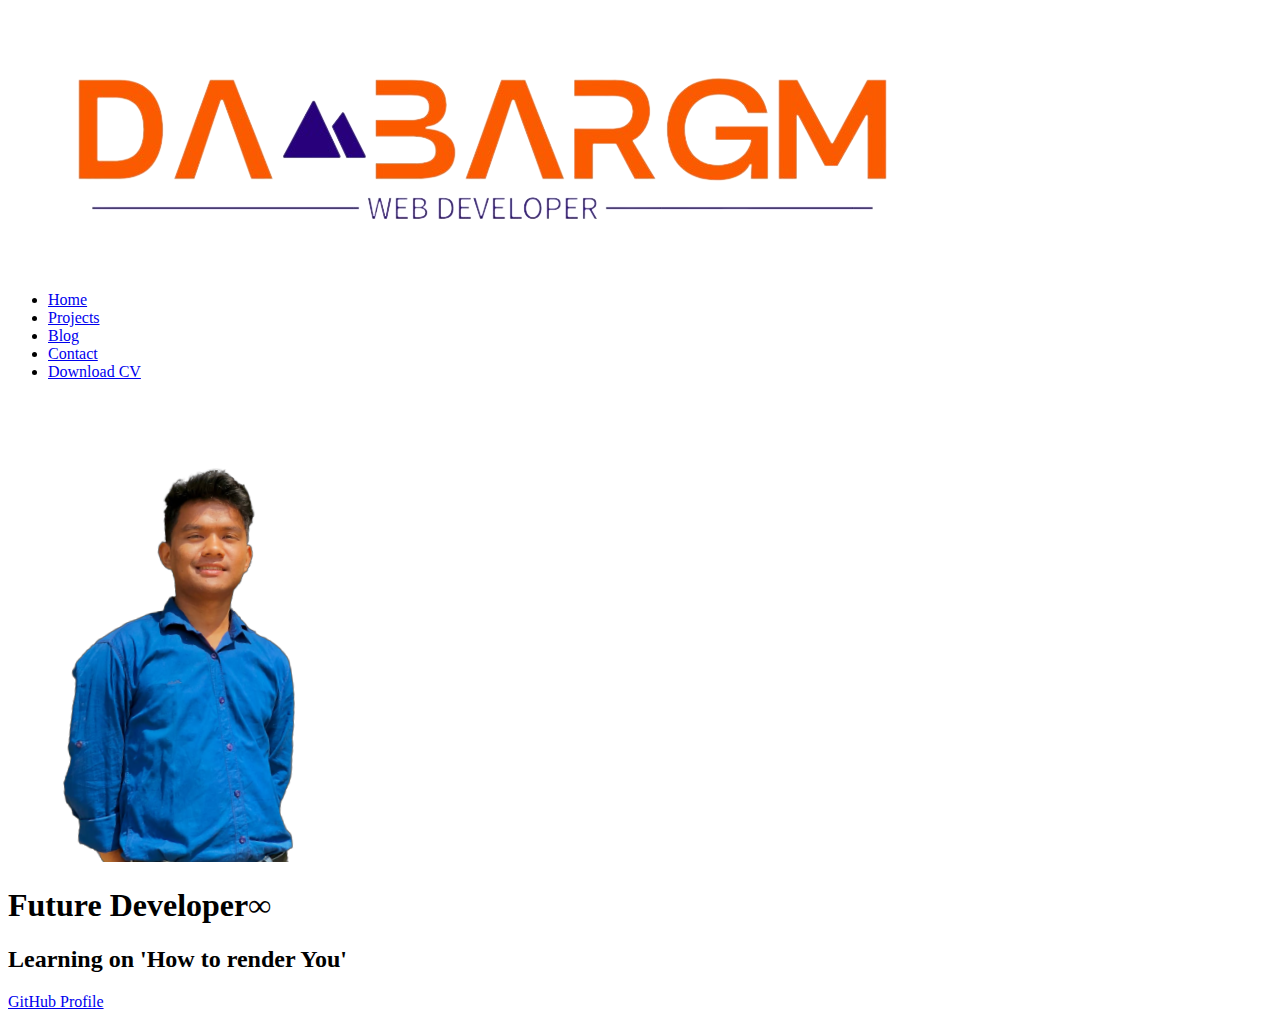
==== index.html @ e739d050 "changing image file" ====
<!DOCTYPE html>
<html lang="en">
<head>
    <meta charset="UTF-8">
    <meta name="viewport" content="width=device-width, initial-scale=1.0">
    <title>Dambar Sing Gharti</title>
    <meta name="description" content="Hi, Future Developers! I am learning on 'How to render you'">
    <link rel = "icon" href =  "dambargm2.jpg.png"
        type = "image/x-icon">
    <link rel="stylesheet" href="youtko.css">
</head>
<body>
    <div class="portfolio">
        <div class="navbar">
                <img class="logo" src="./dambargmimg.png">
                <ul>
                    <li><a href="/home" class="active">Home</a></li>
                    <li><a href="https://github.com/GShix?tab=repositories" >Projects</a></li>
                    <li><a href="#">Blog</a></li>
                    <li><a href="https://www.facebook.com/profile.php?id=100089201949689">Contact</a></li>
                    <li><a href="./Dambar-Sing-Gharti-goodcv.com-250823.124459.pdf" target="blank" >Download CV</a></li>
                </ul>
        </div>
        <div class="home">
            <img src="dambargm_logo.png" alt="Dambargm">
            <div class="home-data">
                <h1>Future Developer∞</h1>
                <h2>Learning on 'How to render You'</h2>
                <a href="https://github.com/GShix " class="button" >GitHub Profile</a>
            </div>

        </div>
        
    </div>

</body>
<script>

</script>
</html>
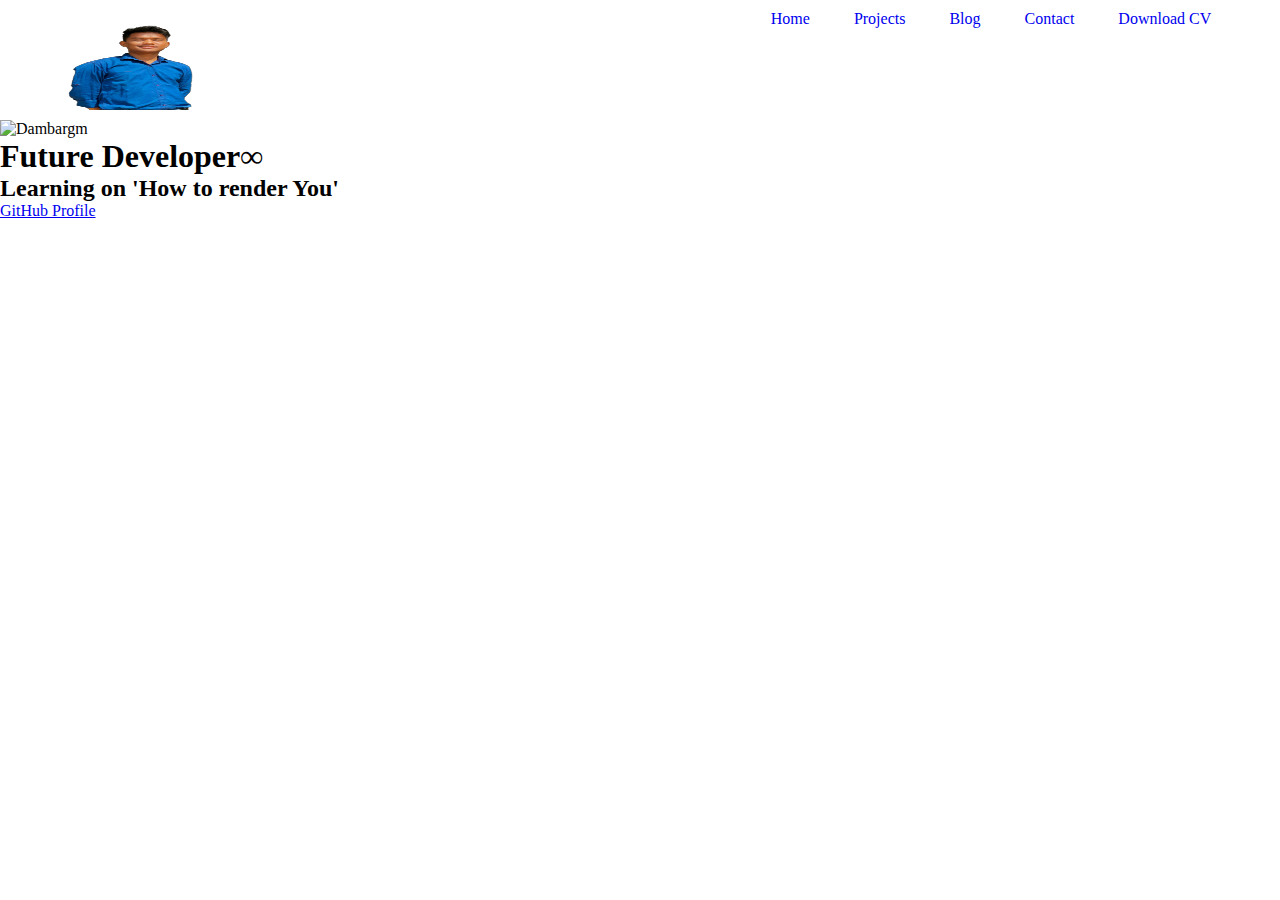
==== commit afead43f: "Changing navbar style -> level 1" ====
--- a/index.html
+++ b/index.html
@@ -5,24 +5,24 @@
     <meta name="viewport" content="width=device-width, initial-scale=1.0">
     <title>Dambar Sing Gharti</title>
     <meta name="description" content="Hi, Future Developers! I am learning on 'How to render you'">
-    <link rel = "icon" href =  "dambargm2.jpg.png"
+    <link rel = "icon" href =  "dambargm_img.png"
         type = "image/x-icon">
-    <link rel="stylesheet" href="youtko.css">
+    <link rel="stylesheet" href="style.css">
 </head>
 <body>
     <div class="portfolio">
         <div class="navbar">
-                <img class="logo" src="./dambargmimg.png">
+                <img class="logo" src="./dambargm_logo.png">
                 <ul>
                     <li><a href="/home" class="active">Home</a></li>
-                    <li><a href="https://github.com/GShix?tab=repositories" >Projects</a></li>
+                    <li><a href="projects.html" >Projects</a></li>
                     <li><a href="#">Blog</a></li>
                     <li><a href="https://www.facebook.com/profile.php?id=100089201949689">Contact</a></li>
                     <li><a href="./Dambar-Sing-Gharti-goodcv.com-250823.124459.pdf" target="blank" >Download CV</a></li>
                 </ul>
         </div>
         <div class="home">
-            <img src="dambargm_logo.png" alt="Dambargm">
+            <img src="dambargm_img.png" alt="Dambargm">
             <div class="home-data">
                 <h1>Future Developer∞</h1>
                 <h2>Learning on 'How to render You'</h2>
--- a/style.css
+++ b/style.css
@@ -0,0 +1,31 @@
+*{
+    margin: 0;
+    padding: 0;
+}
+
+.navbar{
+    display: flex;
+    justify-content: center;
+    align-content: center;
+    padding: 10px;
+}
+ul{
+    display: inline;
+    padding-right: 10px;
+}
+li{
+    align-items: center;
+    display: inline;
+    list-style: none;
+    padding: 20px;
+    
+}
+li a{
+    text-decoration: none;
+    
+}
+.navbar img{
+    width: 200px;
+    height: 100px;
+    padding-right:40vw;
+}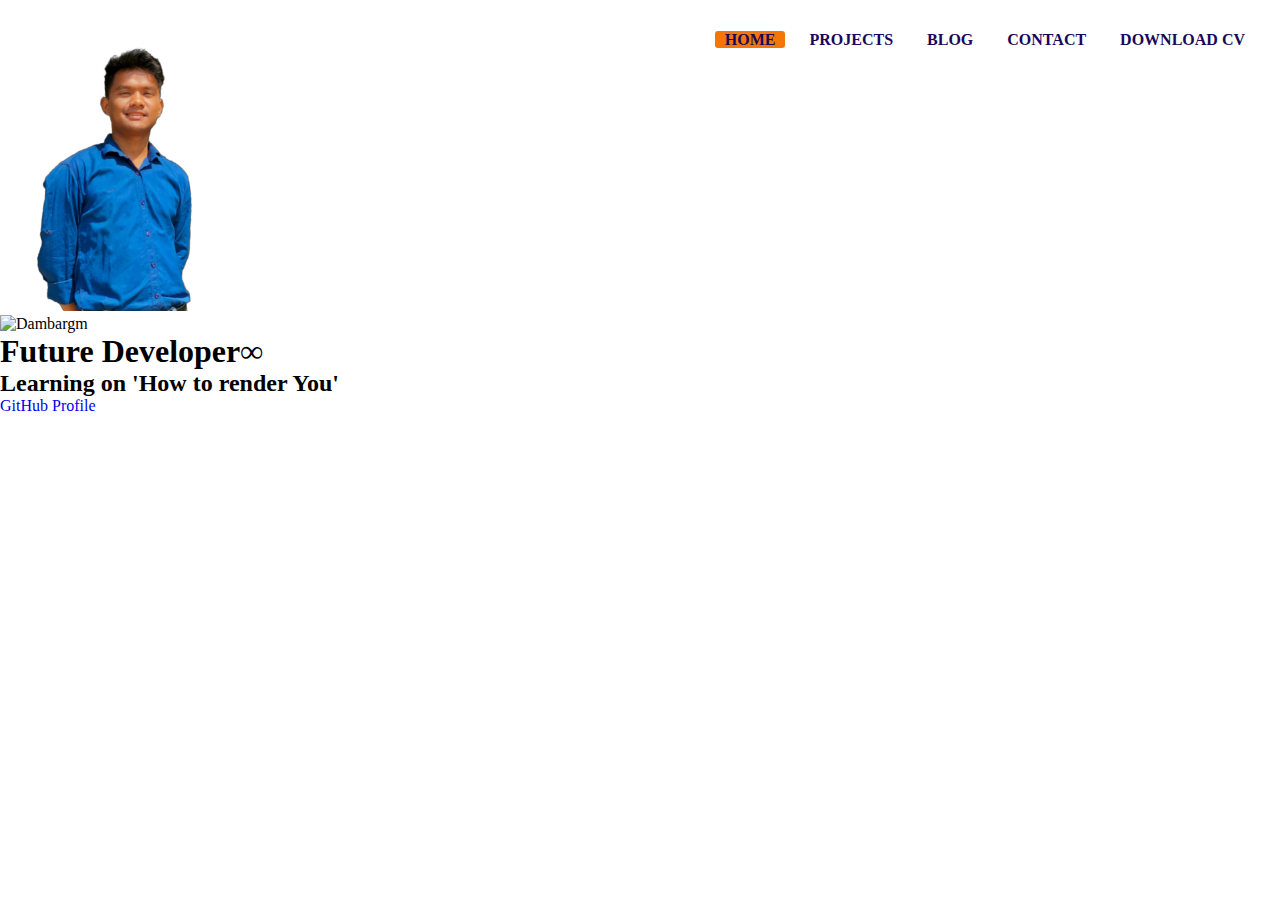
==== commit cfa41c7c: "Styling Navbar only" ====
--- a/index.html
+++ b/index.html
@@ -8,17 +8,27 @@
     <link rel = "icon" href =  "dambargm_img.png"
         type = "image/x-icon">
     <link rel="stylesheet" href="style.css">
+    <link rel="stylesheet" href="https://cdnjs.cloudflare.com/ajax/libs/font-awesome/4.7.0/css/font-awesome.min.css">
+
+    
+
 </head>
 <body>
     <div class="portfolio">
         <div class="navbar">
-                <img class="logo" src="./dambargm_logo.png">
+            <input type="checkbox" id="check" >
+            <label for="check" class="checkbtn">
+                <i class="fa fa-bars"></i>
+            </label>
+                <label>
+                    <img src="./dambargm_logo.png"> 
+                </label>
                 <ul>
                     <li><a href="/home" class="active">Home</a></li>
                     <li><a href="projects.html" >Projects</a></li>
                     <li><a href="#">Blog</a></li>
                     <li><a href="https://www.facebook.com/profile.php?id=100089201949689">Contact</a></li>
-                    <li><a href="./Dambar-Sing-Gharti-goodcv.com-250823.124459.pdf" target="blank" >Download CV</a></li>
+                    <li><a href="DAMBAR-SING-GHARTI-CV.pdf" target="blank" >Download CV</a></li>
                 </ul>
         </div>
         <div class="home">
--- a/style.css
+++ b/style.css
@@ -1,31 +1,87 @@
 *{
     margin: 0;
     padding: 0;
+    text-decoration: none;
+    list-style: none;
+    box-sizing: border-box;
 }
+.navbar{
+    /* background-color: aqua; */
+    height: auto;
+    width: 100%;
+}
+.navbar img{
+    width: 300px;
+    padding: 0px 50px 0px 0px;
+}
+.navbar ul {
+    float: right;
+    margin-right: 20px;
+}
+.navbar ul li{
+    display: inline-block;
+    line-height: 80px;
+    margin: 0px 5px;
+}
+.navbar ul li a{
+    padding: 0px 10px;
+    border-radius: 3px;
+    color: #1a065b;
+    text-transform: uppercase;
+    font-weight: bold;
 
-.navbar{
-    display: flex;
-    justify-content: center;
-    align-content: center;
-    padding: 10px;
 }
-ul{
-    display: inline;
-    padding-right: 10px;
+a.active, a:hover{
+    background: rgb(244, 118, 7);
+    transition: .5s;
+
 }
-li{
-    align-items: center;
-    display: inline;
-    list-style: none;
-    padding: 20px;
+.checkbtn{
+    font-size: 30px;
+    color: rgb(244, 118, 7);
+    float: right;
+    line-height: 80px;
+    margin-right: 40px;
+    cursor: pointer;
+    display: none;
+}
+#check{
+    display: none;
+}
+@media screen and (max-width: 952px) {
+    .navbar img{
+
+    }
     
 }
-li a{
-    text-decoration: none;
-    
-}
-.navbar img{
-    width: 200px;
-    height: 100px;
-    padding-right:40vw;
+@media screen and (max-width: 858px) {
+    .checkbtn{
+        display: block;
+    }
+    ul{
+        position: fixed;
+        width: 100%;
+        height: 100vh;
+        background: rgb(244, 118, 7);
+        top: 80px;
+        left: -100%;
+        text-align:left;
+        transition: all .5s;
+        
+    }
+    .navbar ul li{
+        display: block;
+        margin: 50px 0;
+        line-height: 30px;
+    }
+    .navbar ul li a{
+        font-size: 20px;
+    }
+    a:hover, a.active{
+        background: none;
+        columns: #0082e6;
+    }
+    #check:checked ~ ul{
+        left: 0;
+    }
 }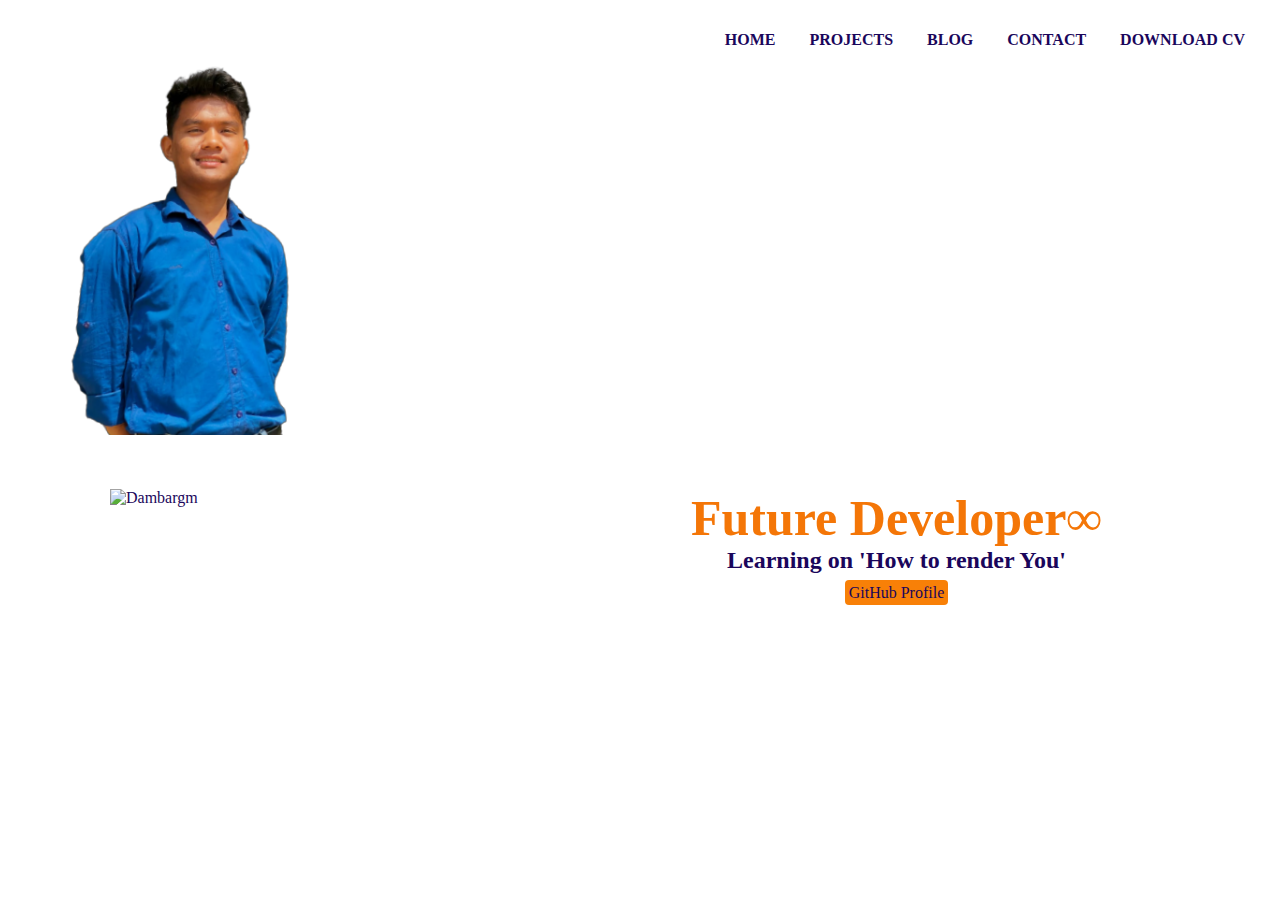
==== commit 3ff28b65: "Projects updated" ====
--- a/index.html
+++ b/index.html
@@ -21,13 +21,13 @@
                 <i class="fa fa-bars"></i>
             </label>
                 <label>
-                    <img src="./dambargm_logo.png"> 
+                    <img src="./dambargm_logo.png">
                 </label>
                 <ul>
-                    <li><a href="/home" class="active">Home</a></li>
+                    <li><a href="https://gshix.github.io/DambarPortfolio/" class="active">Home</a></li>
                     <li><a href="projects.html" >Projects</a></li>
                     <li><a href="#">Blog</a></li>
-                    <li><a href="https://www.facebook.com/profile.php?id=100089201949689">Contact</a></li>
+                    <li><a href="https://www.linkedin.com/in/dambarsingg/">Contact</a></li>
                     <li><a href="DAMBAR-SING-GHARTI-CV.pdf" target="blank" >Download CV</a></li>
                 </ul>
         </div>
--- a/style.css
+++ b/style.css
@@ -4,6 +4,7 @@
     text-decoration: none;
     list-style: none;
     box-sizing: border-box;
+    color: #1a065b;
 }
 .navbar{
     /* background-color: aqua; */
@@ -11,8 +12,8 @@
     width: 100%;
 }
 .navbar img{
-    width: 300px;
-    padding: 0px 50px 0px 0px;
+    width: 400px;
+    padding: 0px 30px 0px 20px;
 }
 .navbar ul {
     float: right;
@@ -23,16 +24,16 @@
     line-height: 80px;
     margin: 0px 5px;
 }
-.navbar ul li a{
+.navbar ul li{
     padding: 0px 10px;
     border-radius: 3px;
-    color: #1a065b;
+    /* color: #1a065b; */
     text-transform: uppercase;
     font-weight: bold;
 
 }
-a.active, a:hover{
-    background: rgb(244, 118, 7);
+navbar ul li a.active, a:hover{
+    color: rgb(244, 118, 7);
     transition: .5s;
 
 }
@@ -50,7 +51,7 @@
 }
 @media screen and (max-width: 952px) {
     .navbar img{
-
+        width: 320px;
     }
     
 }
@@ -67,7 +68,6 @@
         left: -100%;
         text-align:left;
         transition: all .5s;
-        
     }
     .navbar ul li{
         display: block;
@@ -84,4 +84,40 @@
     #check:checked ~ ul{
         left: 0;
     }
+}
+.home{
+    padding: 50px;
+    
+}
+.home img {
+    float: left;
+    padding-left: 60px;
+
+}
+.home-data{
+    float: right;
+    padding-right: 10vw;
+    /* padding-top: 200px; */
+   text-align: center;
+}
+.home-data h1{
+    font-size: 50px;
+    color: rgb(244, 118, 7);
+}
+.home-data h2{
+    gap: 10px;
+    margin-bottom: 10px;
+}
+.button{
+    background: rgb(248, 128, 7);
+    
+    border-radius: 4px;
+    padding: 4px;
+    transition: all 2000ms ease-in-out;
+}
+.button:hover{
+       color: white;
+        transition: .2s;
+        text-co
+    
 }